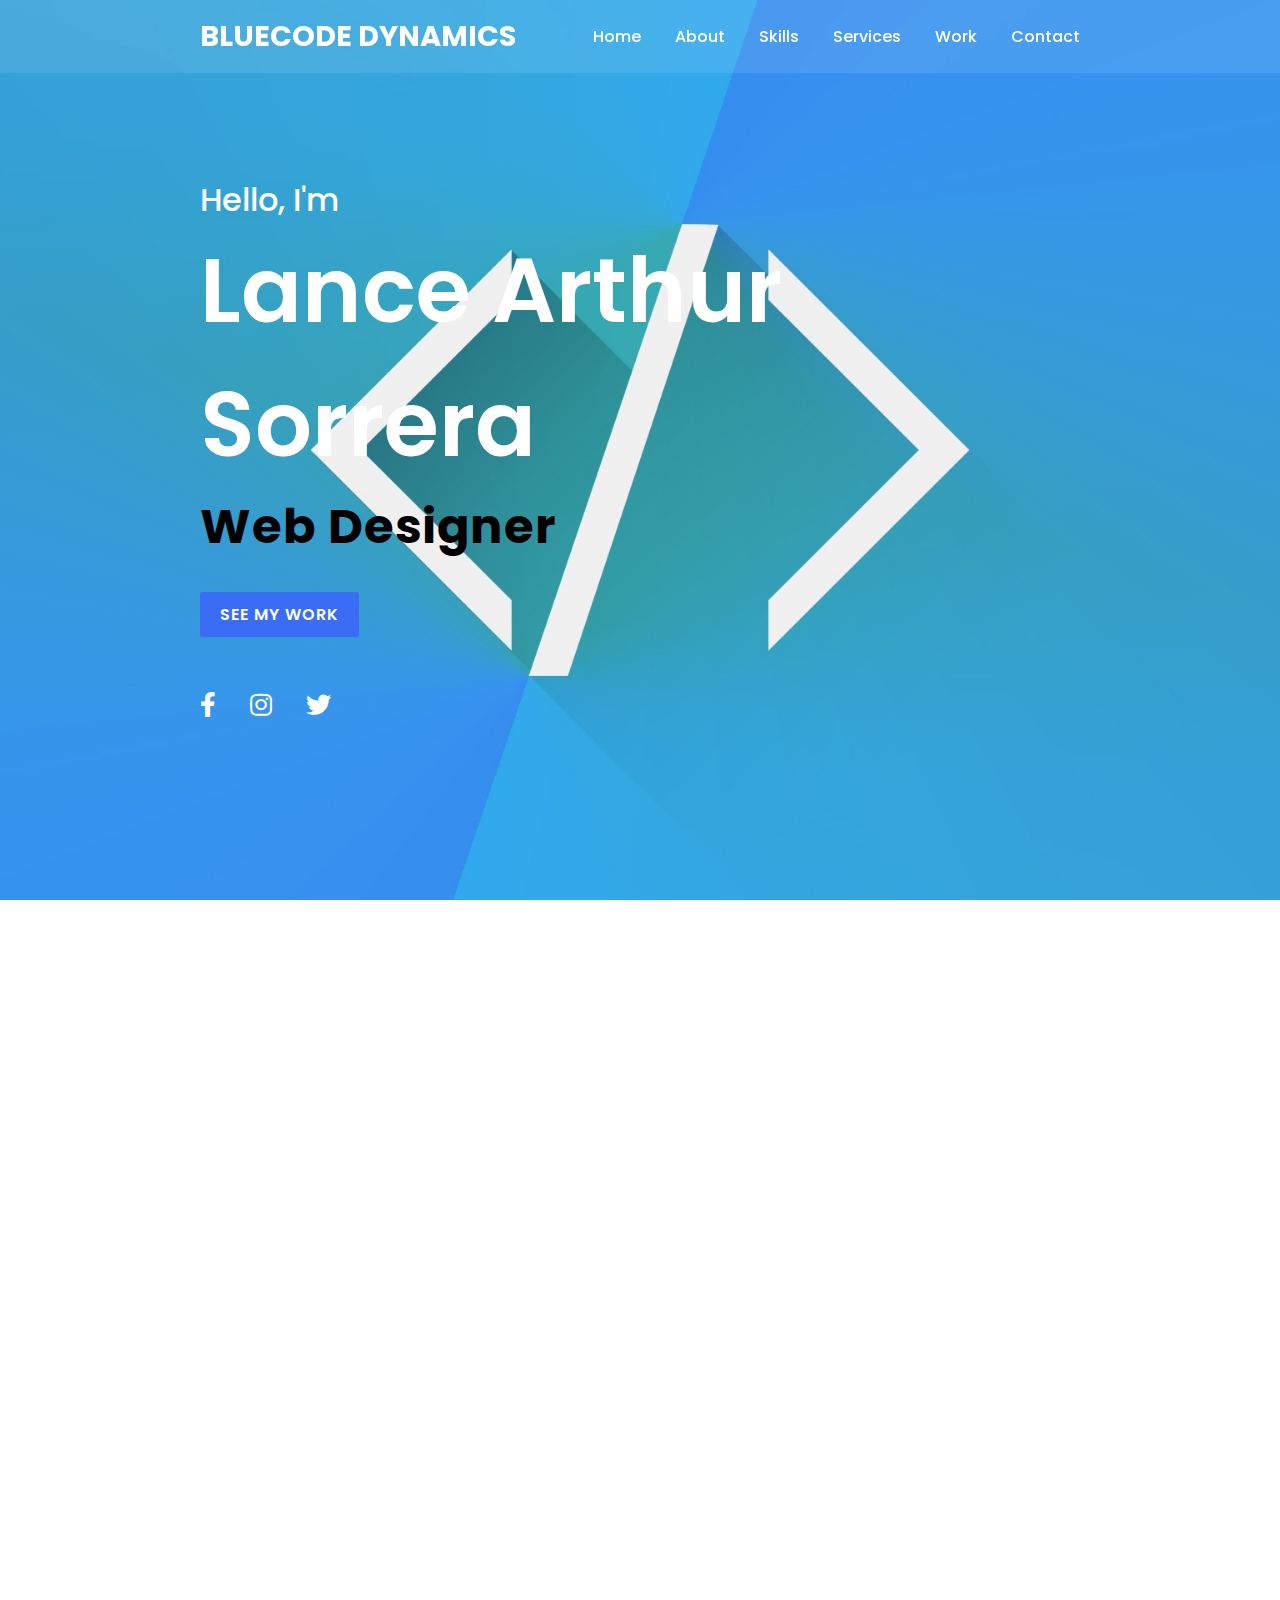
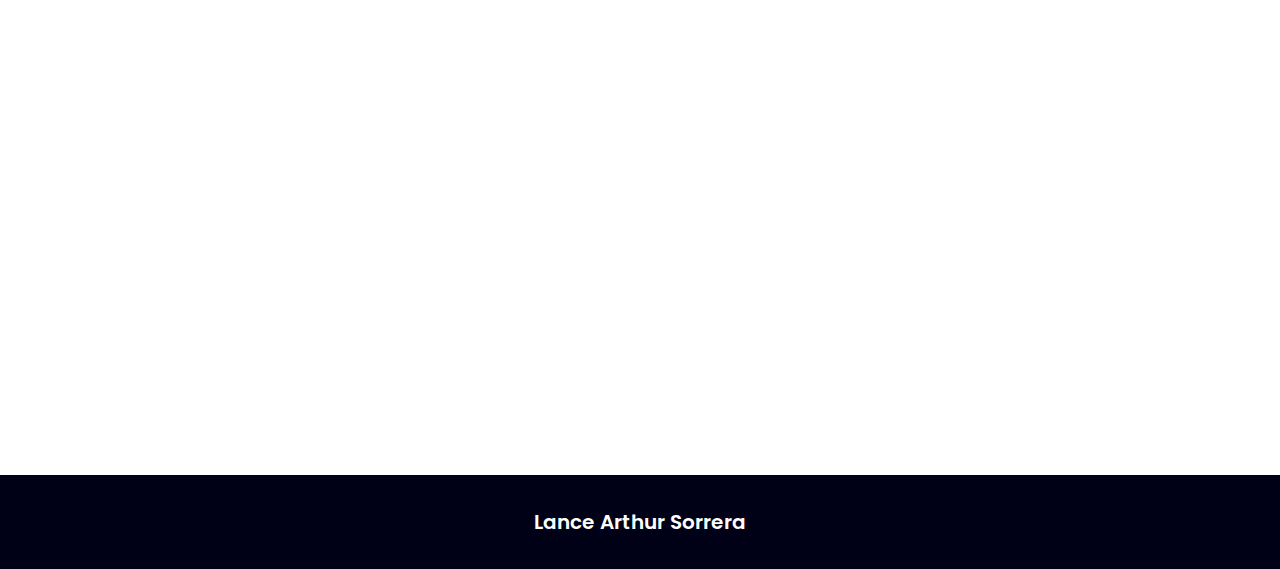
==== portfolio.html @ f814f143 "Add files via upload" ====
<!DOCTYPE html>
<html lang="en" dir="ltr">
  <head>
    <meta charset="utf-8">
    <meta name="viewport" content="width=device-width, initial-scale=1.0">
    <title>My Porfolio</title>
    <link rel="stylesheet" href="style.css">
    <link rel="stylesheet" href="https://cdnjs.cloudflare.com/ajax/libs/font-awesome/5.15.2/css/all.min.css">
  </head>
  <body>
    
    <div class="scrollToTop-btn">
      <i class="fas fa-angle-up"></i>
    </div>

    <header>
      <a href="#" class="brand">BLUECODE DYNAMICS</a>
      <div class="menu-btn"></div>
      <div class="navigation">
        <a href="#main">Home</a>
        <a href="#about">About</a>
        <a href="#skills">Skills</a>
        <a href="#services">Services</a>
        <a href="#work">Work</a>
        <a href="#contact">Contact</a>
      </div>
    </header>

    <section class="main" id="main">
      <div class="content">
        <h2>Hello, I'm<br><span>Lance Arthur Sorrera</span></h2>
        <div class="animated-text">
          <h3>Web Designer</h3>
          <h3>Web Developer</h3>
          <h3>Software Developer</h3>
        </div>
        <a href="#" class="btn">See My Work</a>
        <div class="media-icons">
          <a href="#"><i class="fab fa-facebook-f"></i></a>
          <a href="#"><i class="fab fa-instagram"></i></a>
          <a href="#"><i class="fab fa-twitter"></i></a>
        </div>
      </div>
    </section>

    <section class="about" id="about">
      <div class="title reveal">
        <h2 class="section-title">About Me</h2>
      </div>
      <div class="content">
        <div class="column col-left reveal">
          <div class="img-card">
            <img src="DSC08017.JPG" alt="">
          </div>
        </div>
        <div class="column col-right reveal">
          <h2 class="content-title">Hey There! Lance Arthur Sorrera</h2>
          <p class="paragraph-text">Hello! I'm a passionate Web Designer, Web Developer, and Software Developer with a keen eye for design and 
                                    a commitment to crafting intuitive, functional, and scalable digital solutions. I specialize in creating 
                                    dynamic and responsive websites, designing user-friendly interfaces, and developing software that addresses 
                                    real-world challenges. <br> <br>
                                    With a strong foundation in coding, a flair for creativity, and a drive to learn the latest technologies, 
                                    I aim to deliver projects that exceed expectations. Whether it's designing engaging web pages, building robust 
                                    web applications, or developing software solutions, I thrive on transforming ideas into impactful results.
                                    Let’s collaborate and bring your vision to life!.</p>
          <a href="#" class="btn">See More</a>
        </div>
      </div>
    </section>

    <section class="skills" id="skills">
      <div class="title reveal">
        <h2 class="section-title">My Skills</h2>
      </div>
      <div class="content">
        <div class="column col-left reveal">
          <h2 class="content-title">My Skills and Experiences</h2>
          <p>I am a versatile professional with expertise in Web Design, Web Development, and Software Development, combining creativity and 
             technical proficiency to deliver impactful digital solutions. As a web designer, I excel in creating user-friendly, responsive, 
             and visually appealing designs, leveraging tools like Adobe XD, Figma, and Canva, alongside a strong understanding of UX/UI principles. 
             My web development skills encompass front-end technologies such as HTML, CSS, JavaScript, and frameworks like React and Vue.js, 
             as well as back-end development with Node.js, PHP, and Python. Additionally, I have experience working with CMS platforms 
             like WordPress and Shopify. In software development, I specialize in programming languages such as Java, C++, and Python, crafting 
             scalable and efficient applications. My diverse skill set enables me to tackle projects with creativity, precision, and a focus on 
             delivering exceptional results.</p>
          <a href="#" class="btn">See More</a>
        </div>
        <div class="column col-right reveal">
          <div class="bar">
            <div class="info">
              <span>HTML, CSS, JavaScript</span>
              <span>95%</span>
            </div>
            <div class="line html"></div>
          </div>
          <div class="bar">
            <div class="info">
              <span>C++</span>
              <span>85%</span>
            </div>
            <div class="line css"></div>
          </div>
          <div class="bar">
            <div class="info">
              <span>Java</span>
              <span>80%</span>
            </div>
            <div class="line javascript"></div>
          </div>
          <div class="bar">
            <div class="info">
              <span>Python</span>
              <span>80%</span>
            </div>
            <div class="line jquery"></div>
          </div>
          <div class="bar">
            <div class="info">
              <span>PHP</span>
              <span>75%</span>
            </div>
            <div class="line php"></div>
          </div>
        </div>
      </div>
    </section>

    <section class="services" id="services">
      <div class="title reveal">
        <h2 class="section-title">My Services</h2>
        <p>I offer a range of professional services, including web design, web development, and software development. From crafting visually stunning and user-friendly 
           websites to building robust web applications and developing scalable software solutions, I am dedicated to delivering high-quality results tailored to your needs. 
           Let's turn your ideas into reality!.</p>
      </div>
      <div class="content">
        <div class="card reveal">
          <div class="service-icon">
            <i class="fas fa-palette"></i>
          </div>
          <div class="info">
            <h3>Web Design</h3>
            <p>I create visually stunning, user-friendly, and responsive website designs tailored to your brand and audience. 
               My designs focus on delivering exceptional user experiences with a modern, clean aesthetic that helps your business stand out online.</p>
          </div>
        </div>
        <div class="card reveal">
          <div class="service-icon">
            <i class="fas fa-file-code"></i>
          </div>
          <div class="info">
            <h3>Web Development</h3>
            <p>I specialize in building dynamic, responsive, and high-performance websites using the latest technologies. From front-end interfaces to robust back-end systems, 
               I develop tailored web solutions that are scalable, secure, and optimized to meet your unique needs.</p>
          </div>
        </div>
        <div class="card reveal">
          <div class="service-icon">
            <i class="fas fa-object-group"></i>
          </div>
          <div class="info">
            <h3>Software Development</h3>
            <p>I provide custom software development solutions, creating reliable, scalable, and secure applications tailored to your specific needs. From desktop to mobile apps, 
               I deliver efficient, high-quality software designed to solve real-world problems and drive business growth.</p>
          </div>
        </div>
      </div>
    </section>

    <section class="work" id="work">
      <div class="title reveal">
        <h2 class="section-title">My Work</h2>
      </div>
      <div class="content">
        <div class="card reveal">
          <div class="card-img">
            <img src="myWork1.jpg" alt="">
          </div>
        </div>
        <div class="card reveal">
          <div class="card-img">
            <img src="myWork2.jpg" alt="">
          </div>
        </div>
        <div class="card reveal">
          <div class="card-img">
            <img src="myWork3.png" alt="">
          </div>
        </div>
        <div class="card reveal">
          <div class="card-img">
            <img src="myWork4.png" alt="">
          </div>
        </div>
        <div class="card reveal">
          <div class="card-img">
            <img src="myWork5.png" alt="">
          </div>
        </div>
        <div class="card reveal">
          <div class="card-img">
            <img src="myWork6.png" alt="">
          </div>
        </div>
        <div class="title reveal">
          <a href="#" class="btn">See All</a>
        </div>
      </div>
    </section>

    <section class="contact" id="contact">
      <div class="title reveal">
        <h2 class="section-title">Contact Me</h2>
      </div>
      <div class="content">
        <div class="row">
          <div class="card reveal">
            <div class="contact-icon">
              <i class="fas fa-map-marker-alt"></i>
            </div>
            <div class="info">
              <h3>Address</h3>
              <span>Metro Manila, Philippines</span>
            </div>
          </div>
          <div class="card reveal">
            <div class="contact-icon">
              <i class="fas fa-phone"></i>
            </div>
            <div class="info">
              <h3>Phone</h3>
              <span>+63 905 270 2351</span>
            </div>
          </div>
          <div class="card reveal">
            <div class="contact-icon">
              <i class="fas fa-envelope"></i>
            </div>
            <div class="info">
              <h3>Email Address</h3>
              <span>sorreralance2@email.com</span>
            </div>
          </div>
          <div class="card reveal">
            <div class="contact-icon">
              <i class="fas fa-globe"></i>
            </div>
            <div class="info">
              <h3>Website</h3>
              <span>sorrera-portfolio.com</span>
            </div>
          </div>
        </div>
        <div class="row">
          <div class="contact-form reveal">
            <h3>Send Message</h3>
            <div class="input-box">
              <input type="text" name="" value="" placeholder="Name">
            </div>
            <div class="input-box">
              <input type="text" name="" value="" placeholder="Email">
            </div>
            <div class="input-box">
            </div>
            <div class="input-box">
              <input type="submit" class="send-btn" name="" value="Send"/>
            </div>
          </div>
        </div>
      </div>
    </section>

    <footer class="footer">
      <span class="footer-title">Lance Arthur Sorrera</span>
    </footer>

    <script src="script.js" charset="utf-8"></script>

  </body>
</html>
---- style.css ----
@import url('https://fonts.googleapis.com/css2?family=Poppins:ital,wght@0,100;0,200;0,300;0,400;0,500;0,600;0,700;0,800;0,900;1,100;1,200;1,300;1,400;1,500;1,600;1,700;1,800;1,900&display=swap');

*{
  margin: 0;
  padding: 0;
  box-sizing: border-box;
  font-family: 'Poppins', sans-serif;
  scroll-behavior: smooth;
}

section{
  padding: 100px 200px;
}

.main{
  position: relative;
  width: 100%;
  min-height: 100vh;
  display: flex;
  align-items: center;
  background: url(bg-portfolio.jpg)no-repeat;
  background-size: cover;
  background-position: center;
  background-attachment: fixed;
}

.main .content{
  max-width: 800px;
}

.main .content h2{
  color: #fff;
  font-size: 2em;
  font-weight: 500;
}

.main .content h2 span{
  font-size: 2.8em;
  font-weight: 600;
}

.animated-text{
  position: relative;
  height: 70px;
  overflow: hidden;
}

.animated-text h3{
  color: black;
  font-size: 3em;
  font-weight: 700;
  line-height: 70px;
  letter-spacing: 1px;
}

.animated-text h3:nth-child(1){
  animation: text-move 10s infinite;
}

@keyframes text-move{
  0%{
    margin-top: 0;
  }
  25%{
    margin-top: -70px;
  }
  50%{
    margin-top: -140px;
  }
  75%{
    margin-top: -70px;
  }
  100%{
    margin-top: 0;
  }
}

.btn{
  color: #fff;
  background: #3a6cf4;
  font-size: 1em;
  font-weight: 600;
  display: inline-block;
  padding: 10px 20px;
  text-transform: uppercase;
  text-decoration: none;
  letter-spacing: 1px;
  border-radius: 2px;
  margin-top: 30px;
  transition: 0.5s ease;
}

.btn:hover{
  background: #235bf6;
}

.media-icons{
  margin-top: 50px;
}

.media-icons a{
  color: #fff;
  font-size: 25px;
  margin-right: 30px;
}

header{
  z-index: 999;
  position: fixed;
  background: rgba(255, 255, 255, 0.1);
  top: 0;
  left: 0;
  width: 100%;
  padding: 15px 200px;
  display: flex;
  justify-content: space-between;
  align-items: center;
  transition: 0.5s ease;
}

header.sticky{
  background: #3a6cf4;
  padding: 10px 200px;
}

header .brand{
  color: #fff;
  font-size: 1.8em;
  font-weight: 700;
  text-transform: uppercase;
  text-decoration: none;
}

header .navigation{
  position: relative;
}

header .navigation a{
  color: #fff;
  font-size: 1em;
  font-weight: 500;
  text-decoration: none;
  margin-left: 30px;
}

header .navigation a:hover{
  color: #3a6cf4;
}

header.sticky .navigation a:hover{
  color: #000;
}

body{
  min-height: 110vh;
}

.title{
  width: 100%;
  display: flex;
  justify-content: center;
  align-items: center;
  flex-direction: column;
}

.section-title{
  position: relative;
  color: #3a6cf4;
  font-size: 2.2em;
  font-weight: 800;
  margin-bottom: 60px;
}

.section-title:before{
  content: '';
  position: absolute;
  top: 56px;
  left: 50%;
  width: 140px;
  height: 4px;
  background: #3a6cf4;
  transform: translateX(-50%);
}

.section-title:after{
  content: '';
  position: absolute;
  top: 50px;
  left: 50%;
  width: 15px;
  height: 15px;
  border-radius: 50%;
  background: #3a6cf4;
  transform: translateX(-50%);
}

.about .content{
  position: relative;
  width: 100%;
  display: flex;
  justify-content: space-between;
  margin-top: 20px;
}

.about .content .col-left{
  position: relative;
  width: 45%;
}

.about .content .col-right{
  position: relative;
  width: 50%;
}

.about .content .col-left .img-card{
  position: relative;
  width: 100%;
  min-height: 450px;
}

.about .content .col-left .img-card img{
  position: absolute;
  top: 0;
  left: 0;
  width: 100%;
  height: 100%;
  object-fit: cover;
  border-radius: 10px;
}

.about .content .col-right .content-title{
  font-size: 2em;
  font-weight: 800;
  margin-bottom: 20px;
}

.about .content .col-right .paragraph-text{
  font-size: 1em;
  text-align: justify;
}

.skills{
  background: #000016;
}

.skills .content{
  position: relative;
  width: 100%;
  display: flex;
  justify-content: space-between;
  color: #fff;
  margin-top: 20px;
}

.skills .content .col-left{
  position: relative;
  width: 46%;
  text-align: justify;
}

.skills .content .col-left .content-title{
  margin-bottom: 20px;
}

.skills .content .col-right{
  position: relative;
  width: 46%;
}

.skills .content .col-right .bar{
  margin-bottom: 15px;
  padding: 10px;
}

.skills .content .col-right .bar .info{
  display: flex;
  align-items: center;
  justify-content: space-between;
  margin-bottom: 5px;
}

.skills .content .col-right .bar .info span{
  font-size: 18px;
  font-weight: 500;
}

.skills .content .col-right .bar .line{
  position: relative;
  width: 100%;
  height: 15px;
  background: #ccc;
  border-radius: 2px;
}

.skills .content .col-right .bar .line:before{
  content: '';
  position: absolute;
  height: 100%;
  top: 0;
  left: 0;
  border-radius: 2px;
}

.skills .content .col-right .bar .html:before{
  width: 95%;
  background: #e45126;
}

.skills .content .col-right .bar .css:before{
  width: 90%;
  background: #0c73b8;
}

.skills .content .col-right .bar .javascript:before{
  width: 80%;
  background: #e3a324;
}

.skills .content .col-right .bar .jquery:before{
  width: 80%;
  background: #30dd6d;
}

.skills .content .col-right .bar .php:before{
  width: 75%;
  background: #6d7eb8;
}

.services .content{
  display: flex;
  justify-content: center;
  flex-wrap: wrap;
  flex-direction: row;
  margin-top: 20px;
}

.title p{
  font-size: 1em;
  width: 80%;
}

.services .content .card{
  background: #fff;
  width: 340px;
  margin: 10px;
  padding: 25px;
  justify-content: center;
  align-items: center;
  flex-direction: column;
  box-shadow: 0 5px 25px rgba(1 1 1 / 15%);
  border-radius: 10px;
}

.services .content .card .service-icon{
  color: #3a6cf4;
  font-size: 8em;
  text-align: center;
  transition: transform 0.5s ease;
}

.services .content .card:hover .service-icon{
  transform: translateY(-10px);
}

.services .content .card .info{
  text-align: center;
}

.services .content .card .info h3{
  color: #3a6cf4;
  font-size: 1.2em;
  font-weight: 700;
  margin: 10px;
}

.work{
  background: #000016;
}

.work .content{
  display: flex;
  justify-content: center;
  flex-direction: row;
  flex-wrap: wrap;
  margin-top: 20px;
}

.work .content .card{
  width: 340px;
  margin: 15px;
}

.work .content .card .card-img{
  position: relative;
  width: 100%;
  height: 260px;
  overflow: hidden;
  border-radius: 10px;
}

.work .content .card .card-img img{
  position: absolute;
  top: 0;
  left: 0;
  width: 100%;
  height: 100%;
  object-fit: cover;
  border-radius: 10px;
  transition: 0.5s ease;
}

.work .content .card .card-img img:hover{
  transform: scale(1.2);
}

.contact .content{
  display: flex;
  justify-content: center;
  flex-wrap: wrap;
  flex-direction: column;
  margin-top: 20px;
}

.contact .content .row{
  display: flex;
  justify-content: center;
  flex-wrap: wrap;
  flex-direction: row;
}

.contact .content .row .card{
  background: #fff;
  width: 240px;
  margin: 20px;
  padding: 25px;
  display: flex;
  justify-content: center;
  align-items: center;
  flex-direction: column;
  box-shadow: 0 5px 25px rgba(1 1 1 / 15%);
  border-radius: 10px;
}

.contact .content .row .card .contact-icon{
  color: #3a6cf4;
  font-size: 4em;
  text-align: center;
  transition: transform 0.5s ease;
}

.contact .content .row .card:hover .contact-icon{
  transform: translateY(-10px);
}

.contact .content .row .card .info{
  text-align: center;
}

.contact .content .row .card .info h3{
  color: #111;
  font-size: 1.2em;
  font-weight: 700;
  margin: 10px;
}

.contact .content .row .card .info span{
  color: #666;
  font-weight: 500;
}

.contact-form{
  background: #fff;
  max-width: 600px;
  margin-top: 50px;
  padding: 50px;
  border-radius: 10px;
  box-shadow: 0 5px 25px rgba(1 1 1 / 15%);
}

.contact-form h3{
  color: #111;
  font-size: 1.6em;
  font-weight: 600;
  text-align: center;
  margin-bottom: 40px;
}

.contact-form .input-box{
  position: relative;
  width: 100%;
  margin-bottom: 20px;
}

.contact-form .input-box input,
.contact-form .input-box textarea{
  color: #111;
  width: 100%;
  padding: 10px;
  font-size: 1em;
  font-weight: 400;
  outline: none;
  border: 1px solid #111;
  border-radius: 5px;
  resize: none;
}

.contact-form .input-box .send-btn{
  color: #fff;
  background: #3a6cf4;
  display: inline-block;
  font-size: 1.1em;
  font-weight: 500;
  text-transform: uppercase;
  letter-spacing: 2px;
  width: 100%;
  border: none;
  cursor: pointer;
  transition: 0.5s ease;
}

.contact-form .input-box .send-btn:hover{
  background: #235bf6;
}

.footer{
  background: #000016;
  color: #fff;
  text-align: center;
  padding: 2em;
}

.footer .footer-title{
  font-size: 20px;
  font-weight: 600;
}

.footer p{
  font-size: 16px;
  margin-top: 10px;
}

.footer p a{
  color: #3a6cf4;
  font-weight: 600;
  text-decoration: none;
}

@media (max-width: 1040px){
  header{
    padding: 12px 20px;
  }

  header.sticky{
    padding: 10px 20px;
  }

  header .navigation{
    display: none;
  }

  header .navigation.active{
    z-index: 888;
    position: fixed;
    background: #fff;
    top: 0;
    right: 0;
    width: 380px;
    height: 100%;
    display: flex;
    justify-content: center;
    align-items: center;
    flex-direction: column;
    box-shadow: 0 5px 25px rgba(1 1 1 / 15%);
    transition: 0.3s ease;
  }

  header .navigation a{
    color: #000;
    font-size: 1.2em;
    margin: 10px;
    padding: 0 20px;
    border-radius: 20px;
  }

  header .navigation a:hover{
    background: #3a6cf4;
    color: #fff;
    transition: 0.3s ease;
  }

  .menu-btn{
    position: absolute;
    background: url(images/menu.png)no-repeat;
    background-size: 30px;
    background-position: center;
    width: 40px;
    height: 40px;
    right: 0;
    margin: 0 20px;
    cursor: pointer;
    transition: 0.3s ease;
  }

  .menu-btn.active{
    z-index: 999;
    background: url(images/close.png)no-repeat;
    background-size: 25px;
    background-position: center;
    transition: 0.3s ease;
    filter: invert(1);
  }

  section{
    padding: 80px 20px;
  }

  .main .content h2{
    font-size: 1em;
  }

  .animated-text h3{
    font-size: 2.2em;
  }

  .section-title{
    font-size: 1.8em;
  }

  .about .content{
    flex-direction: column;
  }

  .about .content .column{
    position: relative;
    width: 100%;
  }

  .about .content .col-right{
    margin-top: 40px;
  }

  .skills .content{
    flex-direction: column;
  }

  .skills .content .column{
    position: relative;
    width: 100%;
  }

  .skills .content .col-right{
    margin-top: 40px;
  }

  .contact-form{
    padding: 35px 40px;
  }
}

.scrollToTop-btn{
  z-index: 999;
  position: fixed;
  background: #3a6cf4;
  color: #fff;
  width: 45px;
  height: 45px;
  right: 0;
  bottom: 10px;
  font-size: 22px;
  text-align: center;
  line-height: 45px;
  border-radius: 3px;
  cursor: pointer;
  pointer-events: none;
  opacity: 0;
  transition: all 0.3s ease;
}

.scrollToTop-btn.active{
  right: 20px;
  opacity: 1;
  pointer-events: auto;
}

.reveal{
  position: relative;
  transform: translateY(50px);
  opacity: 0;
  transition: all 1.5s ease;
}

.reveal.active{
  transform: translateY(0);
  opacity: 1;
}
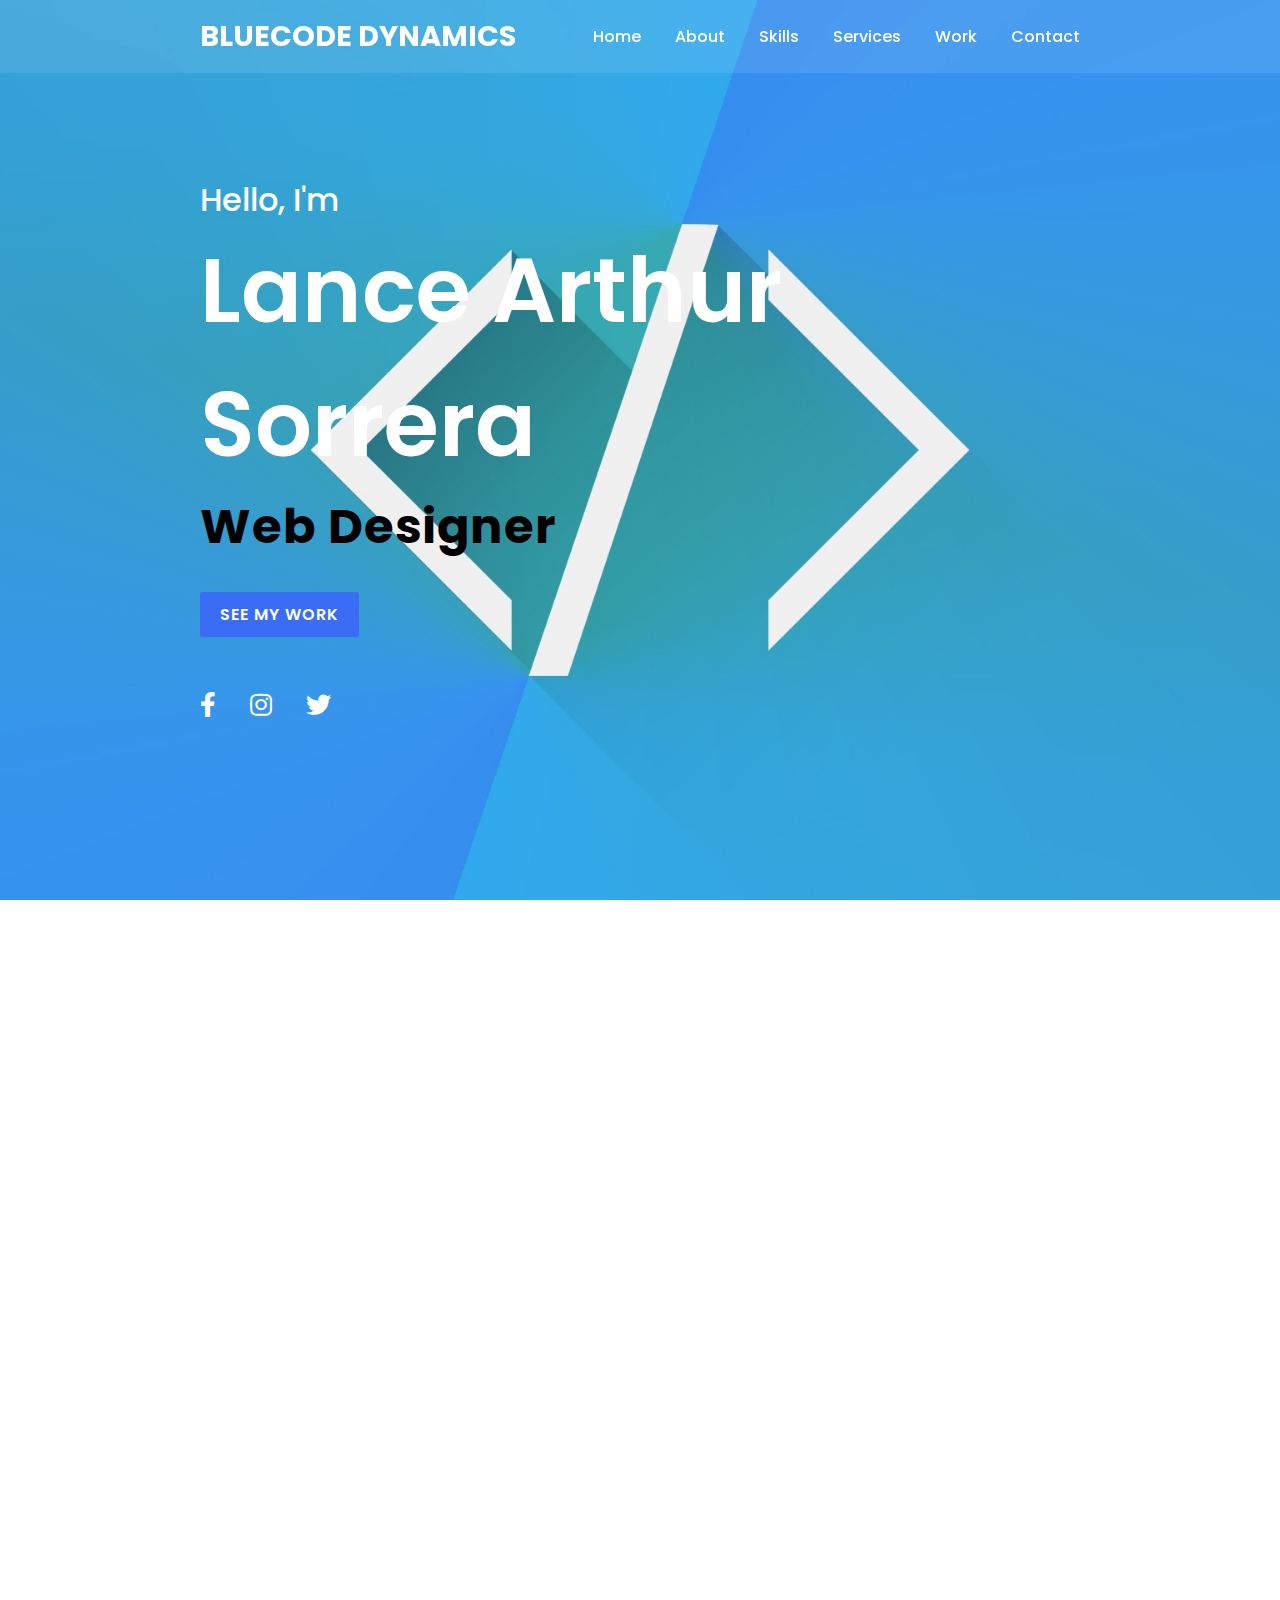
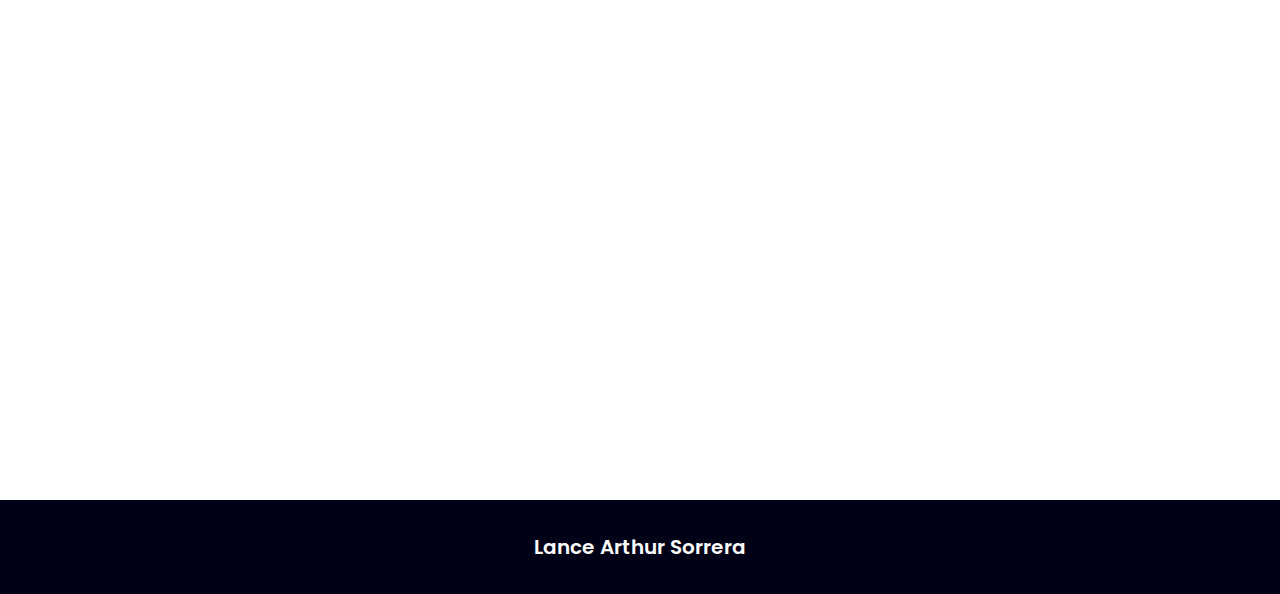
==== commit a572cd9c: "Update portfolio.html" ====
--- a/portfolio.html
+++ b/portfolio.html
@@ -246,7 +246,7 @@
             </div>
             <div class="info">
               <h3>Website</h3>
-              <span>sorrera-portfolio.com</span>
+              <span>lancesorrera.github.io/sorrera-portfolio/</span>
             </div>
           </div>
         </div>
@@ -277,4 +277,4 @@
 
   </body>
 </html>
-      +      
